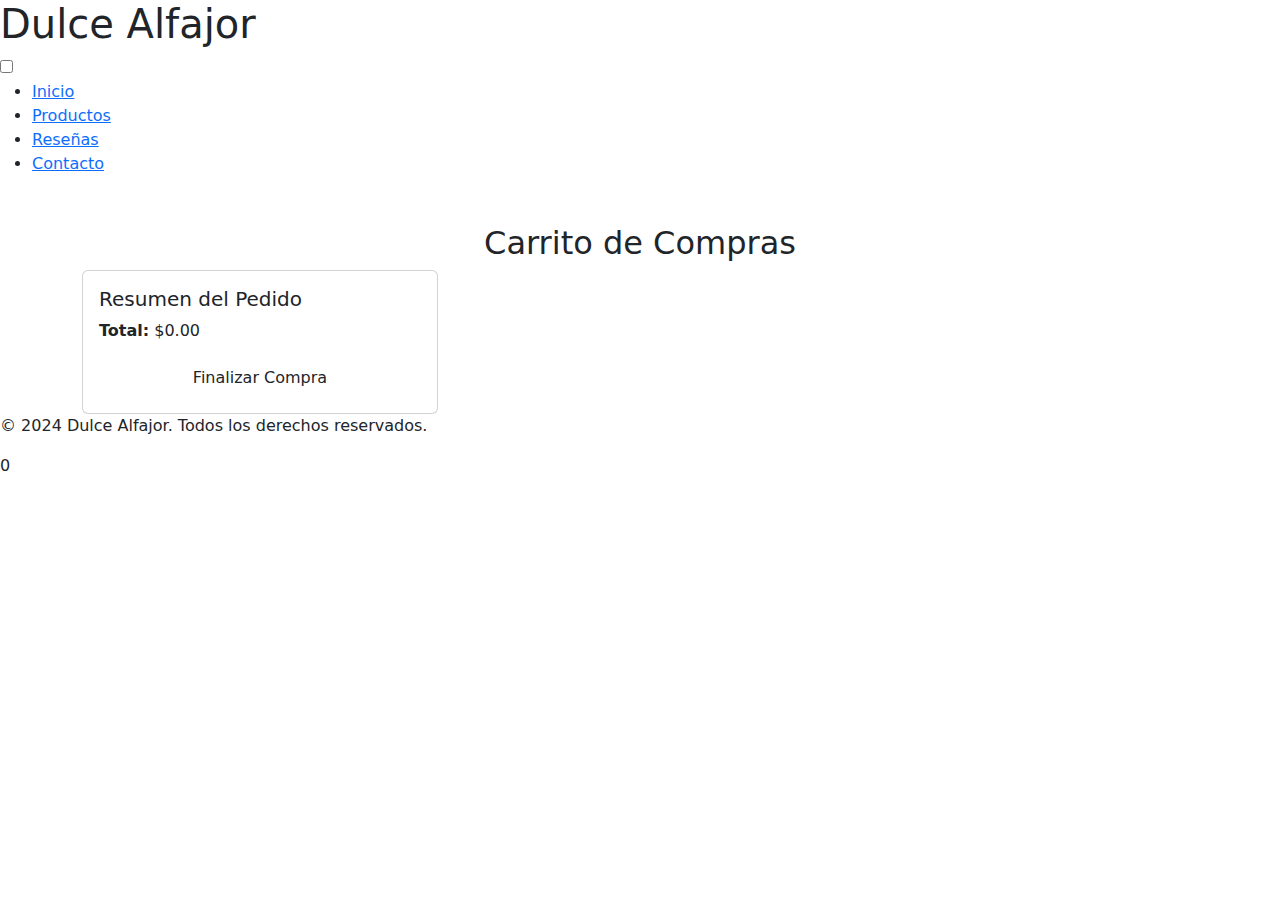
==== pages/carrito.html @ 05792943 "Add files via upload" ====
<!DOCTYPE html>
<html lang="en">
<head>
    <meta charset="UTF-8">
    <meta name="viewport" content="width=device-width, initial-scale=1.0">
    <link href="/PROYECTO INTEGRADOR TALENTO-TECH/css/styles.css" rel="stylesheet">
    <link href="https://fonts.googleapis.com/css2?family=Roboto:wght@400;700&display=swap" rel="stylesheet">
    <link rel="stylesheet" href="https://cdnjs.cloudflare.com/ajax/libs/font-awesome/6.0.0-beta3/css/all.min.css">
    <link href="https://cdn.jsdelivr.net/npm/bootstrap@5.3.0-alpha1/dist/css/bootstrap.min.css" rel="stylesheet">
    <title>Dulce Alfajor</title>
</head>
<body>
    <header>
        <h1>Dulce Alfajor</h1>
        <label class="switch">
            <input type="checkbox" id="input">
            <span class="slider"></span>
        </label>
        <nav>
            <ul>
                <li><a href="../index.html">Inicio</a></li>
                <li><a href="productos.html">Productos</a></li>
                <li><a href="reseñas.html">Reseñas</a></li>
                <li><a href="contacto.html">Contacto</a></li>
            </ul>
        </nav>
    </header>

    <main class="container mt-5">
        <h2 class="text-center">Carrito de Compras</h2>
        <div class="row" id="productos-carrito">
            <!-- Los productos del carrito se agregarán aquí dinámicamente -->
        </div>

        <div class="row">
            <div class="col-md-4">
                <div class="card cart-summary">
                    <div class="card-body">
                        <h5 class="card-title">Resumen del Pedido</h5>
                        <p class="card-text"><strong>Total:</strong> $<span id="total-pedido">0.00</span></p>
                        <button class="btn checkout-btn w-100" onclick="finalizarCompra()">Finalizar Compra</button>
                    </div>
                </div>
            </div>
        </div>
    </main>

    <footer>
        <p>&copy; 2024 Dulce Alfajor. Todos los derechos reservados.</p>
    </footer>

    <!-- Modal de éxito -->
    <div id="modal-exito" class="modal">
        <div class="modal-content">
            <span class="close-btn" onclick="cerrarModal()">&times;</span>
            <h2>Su pago se ha realizado con éxito.</h2>
            <p>Disfrute sus alfajores.</p>
        </div>
    </div>

    <!-- Aquí se podría incluir el contador del carrito -->
    <div id="cart-count" class="cart-count">0</div> <!-- Muestra el contador de productos en el carrito -->

    <script src="/PROYECTO INTEGRADOR TALENTO-TECH/js/scripts.js"></script>
    <script src="/PROYECTO INTEGRADOR TALENTO-TECH/js/carrito.js"></script>
    <script src="https://cdn.jsdelivr.net/npm/bootstrap@5.3.0-alpha1/dist/js/bootstrap.bundle.min.js"></script>
</body>
</html>
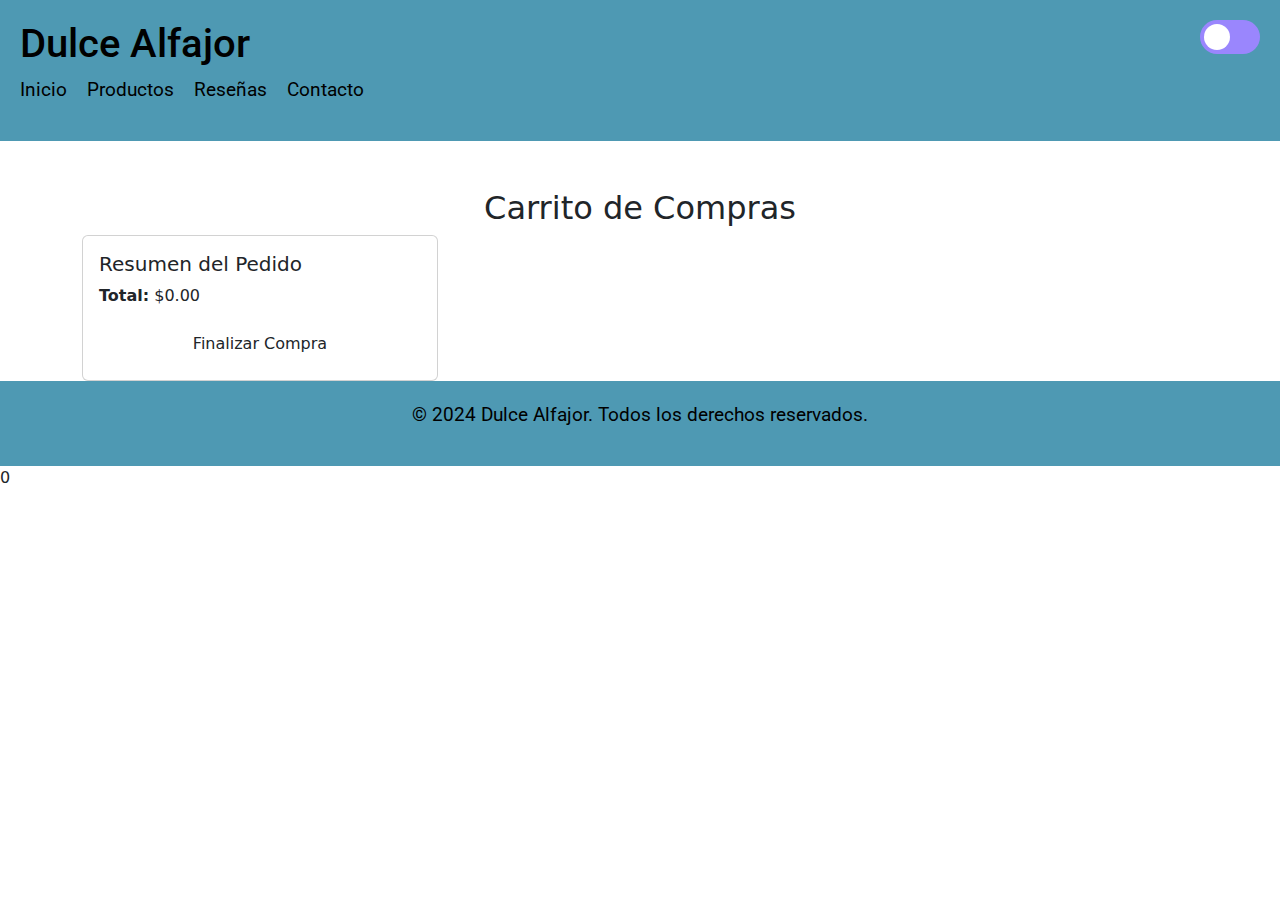
==== commit 5a428406: "Update carrito.html" ====
--- a/pages/carrito.html
+++ b/pages/carrito.html
@@ -3,7 +3,7 @@
 <head>
     <meta charset="UTF-8">
     <meta name="viewport" content="width=device-width, initial-scale=1.0">
-    <link href="/PROYECTO INTEGRADOR TALENTO-TECH/css/styles.css" rel="stylesheet">
+    <link href="/css/styles.css" rel="stylesheet">
     <link href="https://fonts.googleapis.com/css2?family=Roboto:wght@400;700&display=swap" rel="stylesheet">
     <link rel="stylesheet" href="https://cdnjs.cloudflare.com/ajax/libs/font-awesome/6.0.0-beta3/css/all.min.css">
     <link href="https://cdn.jsdelivr.net/npm/bootstrap@5.3.0-alpha1/dist/css/bootstrap.min.css" rel="stylesheet">
@@ -61,8 +61,8 @@
     <!-- Aquí se podría incluir el contador del carrito -->
     <div id="cart-count" class="cart-count">0</div> <!-- Muestra el contador de productos en el carrito -->
 
-    <script src="/PROYECTO INTEGRADOR TALENTO-TECH/js/scripts.js"></script>
-    <script src="/PROYECTO INTEGRADOR TALENTO-TECH/js/carrito.js"></script>
+    <script src="/js/scripts.js"></script>
+    <script src="/js/carrito.js"></script>
     <script src="https://cdn.jsdelivr.net/npm/bootstrap@5.3.0-alpha1/dist/js/bootstrap.bundle.min.js"></script>
 </body>
 </html>
--- a/css/styles.css
+++ b/css/styles.css
@@ -0,0 +1,697 @@
+
+/* Estilos generales sin modo oscuro */
+body {
+    font-family: 'Roboto', sans-serif;
+    margin: 0;
+    padding: 0;
+}
+
+.header-btn-container {
+    display: flex;
+    justify-content: flex-end; 
+    width: 100%;
+}
+
+.btn-cart {
+    background-color: #007bff;
+    color: white;
+    border: none;
+    padding: 10px 20px;
+    cursor: pointer;
+    text-align: center;
+    border-radius: 5px;
+    font-size: 16px;
+}
+
+header {
+    background-color: #4e99b3;
+    color: black;
+    padding: 20px !important;
+    font-family: 'Roboto', sans-serif !important;
+    font-size: 1.2em !important;
+}
+
+nav ul {
+    list-style: none;
+    padding: 0;
+}
+
+nav ul li {
+    display: inline;
+    margin-right: 15px;
+}
+
+nav ul li a {
+    color: black;
+    text-decoration: none;
+}
+
+section {
+    padding: 20px;
+}
+
+a i {
+    color: #007bff;
+    transition: color 0.3s ease;
+}
+
+footer {
+    display: flex;
+    justify-content: center;
+    align-items: center;
+    position: relative; 
+    background-color: #4e99b3;
+    color: black !important;
+    padding: 20px !important;
+    font-family: 'Roboto', sans-serif !important; 
+    font-size: 1.2em !important; 
+}
+
+.index {
+    background-color: #f0f8ff; 
+    border-bottom: 0.5em solid #007bff; 
+    padding: 20px;
+}
+
+.index-title {
+    display: flex;
+    justify-content: center;
+    padding: 2em 9em;
+}
+
+.index-title p {
+    color: #333; 
+    background-color: #e0f7fa; 
+    font-size: 1.5em;
+    padding: 10px 20px;
+    border-radius: 8px;
+    border: 1px solid #007bff;
+    box-shadow: 0px 4px 8px rgba(0, 0, 0, 0.1);
+    text-align: center;
+}
+
+.index-img {
+    width: 100%;
+    height: 350px; 
+    object-fit: cover;
+    border-radius: 8px;
+    border-bottom: 0.5em solid #007bff;
+    margin-top: 20px;
+}
+
+.index-img {
+    filter: brightness(0.95); 
+}
+
+.intro {
+    text-align: center;
+    padding: 50px 20px;
+    background-color: #f4f4f4;
+    color: #333;
+}
+
+.intro h2 {
+    font-size: 2rem;
+    margin-bottom: 15px;
+    font-weight: bold;
+}
+
+.intro p {
+    font-size: 1.2rem;
+    max-width: 800px;
+    margin: 0 auto;
+    line-height: 1.6;
+}
+
+.carousel {
+    margin-top: 40px;
+    background-color: #f8f9fa; 
+    padding: 30px 0;
+    border-radius: 10px;
+}
+
+.carousel h2 {
+    text-align: center;
+    font-size: 2rem;
+    font-weight: bold;
+    margin-bottom: 20px;
+}
+
+.carousel-inner img {
+    width: 100%; 
+    max-height: 400px; 
+    object-fit: contain;
+    margin: 0 auto;
+    display: block;
+}
+
+.carousel-control-prev-icon, .carousel-control-next-icon {
+    background-color: #007bff;
+}
+
+.carousel-control-prev-icon:hover, .carousel-control-next-icon:hover {
+    background-color: #0056b3;
+}
+
+footer p.copyright {
+    margin: 0;
+    text-align: center;
+}
+
+.form-map-container {
+    display: flex;
+    justify-content: space-between;
+    gap: 20px;
+    padding: 20px;
+    max-width: 1200px;
+    margin: 0 auto;
+}
+
+form {
+    display: flex;
+    flex-direction: column;
+    flex: 1;
+}
+
+form label, form input, form textarea {
+    margin: 10px 0;
+}
+
+form input, form textarea, form button {
+    width: 80%;
+    max-width: 400px;
+}
+
+form button {
+    background-color: #007bff;
+    color: white;
+    border: none;
+    padding: 10px;
+    cursor: pointer;
+}
+
+.map-iframe {
+    width: 600px; 
+    height: 450px;
+    border-radius: 8px;
+    box-shadow: 0px 4px 8px rgba(0, 0, 0, 0.1);
+    max-width: 100%;
+}
+
+.flex {
+    display: flex;
+    flex-direction: column;
+    gap: 16px;
+}
+
+.container-products {
+    display: grid;
+    grid-template-columns: repeat(auto-fill, minmax(250px, 1fr));
+    gap: 20px;
+    background-color: lightblue;
+    justify-items: center;
+    padding: 20px;
+    max-width: 1200px;
+    margin: 0 auto;
+}
+
+.card-product {
+    display: flex;
+    flex-direction: column;
+    align-items: center;
+    width: 250px;
+    padding: 15px;
+    border: 1px solid #ddd;
+    border-radius: 8px;
+    box-shadow: 0px 4px 8px rgba(0, 0, 0, 0.1);
+    background-color: #fff;
+    text-align: center;
+}
+
+.container-img img {
+    width: 100%;
+    height: 120px;
+    object-fit: cover;
+    border-radius: 8px;
+}
+
+.card-product_title {
+    margin-top: 10px;
+    font-size: 1.2em;
+}
+
+.card-details {
+    display: flex;
+    flex-direction: column;
+    align-items: center;
+}
+
+.price {
+    font-size: 1.4em;
+    color: #9a86fd;
+    margin: 10px 0;
+}
+
+.btn {
+    width: 80%;
+    height: 40px;
+    background-color: #007bff;
+    color: white;
+    border: none;
+    padding: 10px;
+    cursor: pointer;
+    text-align: center;
+    border-radius: 5px;
+    font-size: 16px;
+}
+
+.btn-add {
+    background-color: #6f42c1;
+    border: 1px solid #6f42c1;
+    color: white;
+    border-radius: 8px;
+    padding: 10px;
+    cursor: pointer;
+    text-align: center;
+    font-size: 16px;
+}
+
+.btn-add:hover {
+    background-color: #5a33a3;
+    border-color: #5a33a3;
+    color: white;
+}
+
+.btn-add:active {
+    background-color: white !important;
+    border-color: #6f42c1 !important;
+    color: #6f42c1 !important;
+}
+
+.btn-form {
+    width: 50%;
+}
+
+.grid-container {
+    display: grid;
+    grid-template-columns: repeat(auto-fill, minmax(250px, 1fr));
+    gap: 20px;
+    padding: 20px;
+    max-width: 1200px;
+    margin: 0 auto;
+}
+
+.review-card {
+    background-color: #ffffff;
+    border: 1px solid #ddd;
+    border-radius: 8px;
+    padding: 15px;
+    box-shadow: 0px 4px 8px rgba(0, 0, 0, 0.1);
+    text-align: center;
+}
+
+.review-card h4 {
+    margin-top: 10px;
+    color: #555;
+}
+
+.review-img {
+    display: flex;
+    justify-content: center;
+    margin-bottom: 10px;
+}
+
+.review-img img {
+    width: 50px;
+    height: 50px;
+    border-radius: 50%;
+    object-fit: cover;
+}
+
+.stars {
+    font-size: 25px;
+    margin: 5px 15px;
+}
+
+.switch {
+    position: absolute;
+    right: 20px;
+    top: 20px;
+    display: inline-block;
+    width: 60px;
+    height: 34px;
+}
+
+.switch input {
+    opacity: 0;
+    width: 0;
+    height: 0;
+}
+
+.slider {
+    position: absolute;
+    cursor: pointer;
+    top: 0;
+    left: 0;
+    right: 0;
+    bottom: 0;
+    background-color: #9a86fd;
+    border-radius: 34px;
+    -webkit-transition: 0.4s;
+    transition: 0.4s;
+}
+
+.slider::before {
+    position: absolute;
+    content: '';
+    width: 26px;
+    height: 26px;
+    left: 4px;
+    bottom: 4px;
+    border-radius: 50%;
+    background-color: #fff;
+    -webkit-transition: 0.4s;
+    transition: 0.4s;
+}
+
+input:checked+.slider {
+    background-color: #ffdb70;
+}
+
+input:focus+.slider {
+    box-shadow: 0 0 1px #ffdb70;
+}
+
+input:checked+.slider::before {
+    -webkit-transform: translateX(26px);
+    -ms-transform: translateX(26px);
+    transform: translateX(26px);
+}
+
+/* Estilos para el modo oscuro */
+body.dark-mode {
+    background-color: #2c2c2c;
+    color: white;
+}
+
+header.dark-mode {
+    background-color: #004080;
+    color: white;
+}
+
+footer.dark-mode {
+    background-color: #004080;
+    color: white;
+}
+
+nav ul li a.dark-mode {
+    color: white;
+}
+
+form button.dark-mode {
+    background-color: #0056b3;
+}
+
+.card-product.dark-mode {
+    border: 1px solid #444;
+    background-color: #3a3a3a;
+    color: white;
+}
+
+.card-product.dark-mode h3,
+.card-product.dark-mode p,
+.card-product.dark-mode span,
+.btn-add {
+    color: white;
+}
+
+.card-product.dark-mode .price {
+    color: #ffdb70 !important;
+}
+
+.card-product img {
+    filter: brightness(0.8);
+}
+
+body.dark-mode .review-card {
+    background-color: #3a3a3a;
+    color: white;
+}
+
+body.dark-mode .review-card h4 {
+    color: #bbb;
+}
+
+body.dark-mode footer .social-media a i {
+    color: #ffffff;
+}
+
+body.dark-mode .index {
+    background-color: #333; 
+}
+
+body.dark-mode .index-title p {
+    background-color: #555;
+    color: #fff;
+    border: 1px solid #ffdb70;
+}
+
+body.dark-mode .index-img {
+    filter: brightness(0.6);
+}
+
+body.dark-mode .intro {
+    background-color: #333;
+    color: white;
+}
+
+body.dark-mode .intro h2 {
+    color: #ffdb70;
+}
+
+body.dark-mode .carousel {
+    background-color: #3a3a3a;
+    color: white;
+}
+
+body.dark-mode .carousel h2 {
+    color: #ffdb70;
+}
+
+body.dark-mode .carousel-inner img {
+    filter: brightness(0.6);
+}
+
+.quantity-controls {
+    display: flex;
+    align-items: center;
+    justify-content: center;
+    gap: 10px;
+    width: 100%;
+}
+
+.quantity-controls button {
+    display: flex;
+    justify-content: center; 
+    align-items: center;     
+    width: 30px;
+    height: 30px;
+    border-radius: 50%;
+    background-color: #ffdb70;
+    color: #fff;
+    font-size: 1.5em;
+    border: none;
+    cursor: pointer;
+    transition: background-color 0.3s ease;
+}
+
+.quantity-controls button:hover {
+    background-color: #ffb74d;
+}
+
+.quantity-controls .quantity {
+    font-size: 1.2em;
+    font-weight: bold;
+    color: #333;
+    width: 40px;
+    text-align: center;
+}
+
+.quantity-controls button:active {
+    background-color: #f57c00;
+}
+
+/* Media Queries para diferentes tamaños de pantalla */
+
+/* Móviles (hasta 600px) */
+@media (max-width: 600px) {
+    .btn-cart {
+        padding: 8px 16px;
+        font-size: 14px;
+        width: auto;
+    }
+
+    .form-map-container {
+        flex-direction: column;
+    }
+
+    .map-iframe {
+        width: 100%;
+        height: 300px;
+    }
+
+    .card-product {
+        width: 100%;
+    }
+
+    .quantity-controls .quantity {
+        margin-bottom: 10px;
+    }
+
+    .carousel {
+        width: 100%;
+        overflow: hidden;
+    }
+
+    .carousel-inner {
+        display: flex;
+        transition: transform 0.3s ease;
+    }
+
+    .carousel-item {
+        flex: 0 0 100%;
+        display: block;
+    }
+
+    .carousel-indicators {
+        bottom: 10px;
+    }
+
+    .index-header {
+        font-size: 1.2em;
+        text-align: center;
+    }
+
+    .intro {
+        font-size: 1em;
+        padding: 10px;
+    }
+}
+
+/* Tablets (entre 600px y 1024px) */
+@media (min-width: 601px) and (max-width: 1024px) {
+    .btn-cart {
+        padding: 10px 18px;
+        font-size: 15px;
+        width: auto;
+    }
+
+    .form-map-container {
+        flex-direction: column;
+    }
+
+    .map-iframe {
+        width: 100%;
+        height: 300px;
+    }
+
+    .card-product {
+        width: 100%;
+    }
+
+    .card-product .price {
+        font-size: 1.2em;
+    }
+
+    .container-products {
+        grid-template-columns: repeat(auto-fill, minmax(200px, 1fr));
+    }
+
+    .carousel {
+        width: 100%;
+        overflow: hidden;
+    }
+
+    .carousel-inner {
+        display: flex;
+        transition: transform 0.3s ease;
+    }
+
+    .carousel-item {
+        flex: 0 0 100%; 
+        display: block;
+    }
+
+    .carousel-indicators {
+        bottom: 10px;
+    }
+
+    .index-header {
+        font-size: 1.5em;
+        text-align: center;
+    }
+
+    .intro {
+        font-size: 1.2em;
+        padding: 15px;
+    }
+}
+
+/* Dispositivos mayores a 1024px */
+@media (min-width: 1025px) {
+    .btn-cart {
+        padding: 10px 18px;
+        font-size: 15px;
+        width: auto;
+    }
+
+    .form-map-container {
+        flex-direction: column;
+    }
+
+    .map-iframe {
+        width: 100%;
+        height: 300px;
+    }
+
+    .card-product {
+        width: 100%;
+    }
+
+    .card-product .price {
+        font-size: 1.2em;
+    }
+
+    .container-products {
+        grid-template-columns: repeat(auto-fill, minmax(200px, 1fr));
+    }
+
+    .carousel {
+        width: 100%;
+        overflow: hidden;
+    }
+
+    .carousel-inner {
+        display: flex;
+        transition: transform 0.3s ease;
+    }
+
+    .carousel-item {
+        flex: 0 0 100%;
+        display: block;
+    }
+
+    .carousel-indicators {
+        bottom: 10px;
+    }
+
+    .index-header {
+        font-size: 1.5em;
+        text-align: center;
+    }
+
+    .intro {
+        font-size: 1.2em;
+        padding: 15px;
+    }
+}
